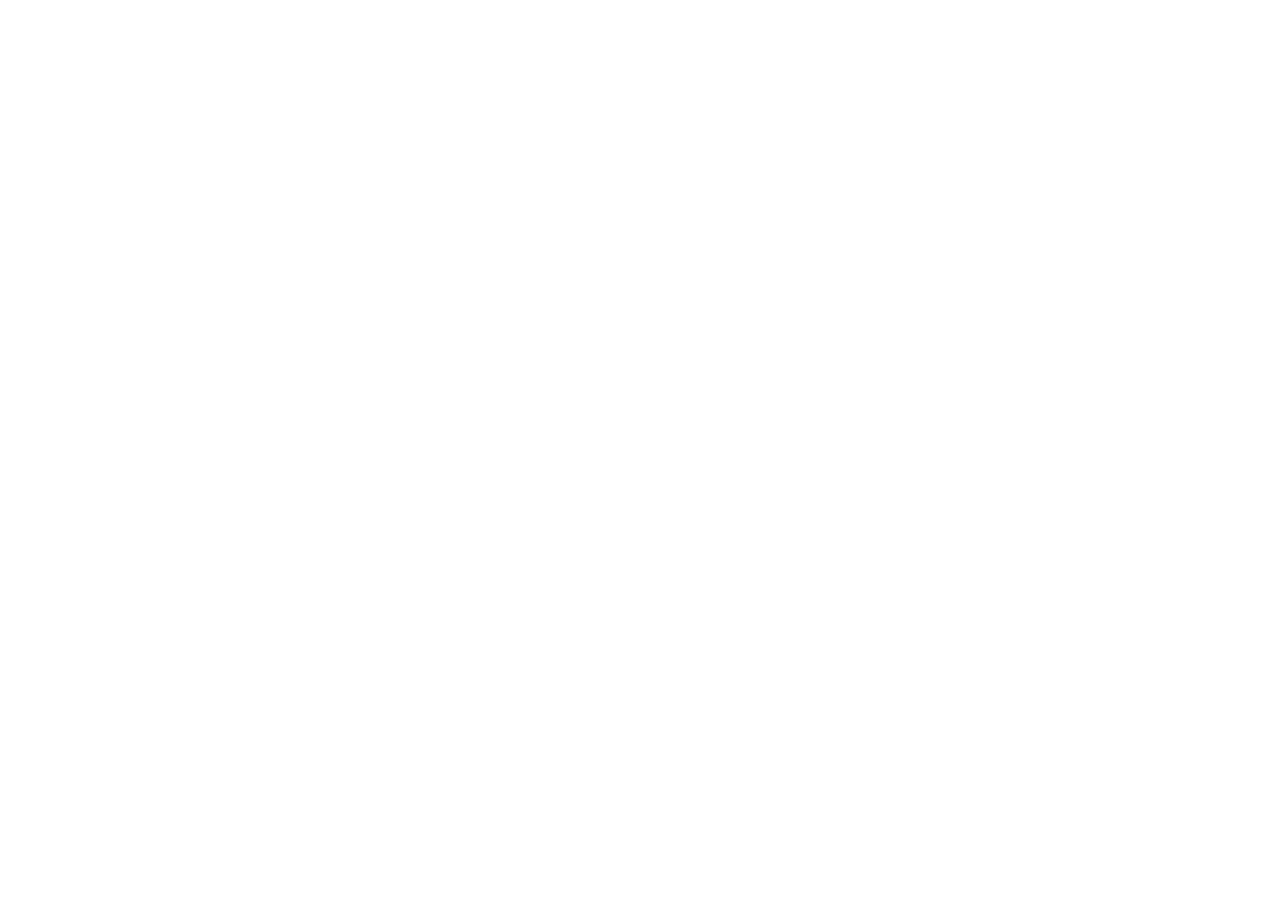
==== kontakta_oss.html @ 0cf553a2 "Html och css fixeringar." ====
<!DOCTYPE html>
<html lang="en">
<head>
    <meta charset="UTF-8">
    <meta name="viewport" content="width=device-width, initial-scale=1.0">
    <title>Document</title>
    <link rel="stylesheet" href="css/style.css">
</head>
<body>
    
</body>
</html>
---- css/style.css ----
* {
    padding: 0px;
    margin: 0px;
    box-sizing: border-box;
}

#grid_wrapper_main {
    display:grid;
    width: 100vw;
    height: 100vh;
    grid-template-columns: 1fr 2fr;
    grid-template-rows: 728px 1092px 243px;
    grid-template-areas: 
    "he he"
    "ma ma"
    "fo fo";
}

#grid_wrapper_nav {
    position: sticky;
    top: 0px;
    width: 100vw;
    height: 75px;
    grid-template-columns: 1fr 2fr;
    grid-template-rows: 75px;
    grid-template-areas: 
    "nlo nli";
}

.nav_logga {
    grid-area: nlo;
    background: salmon;
}

.nav_link {
    grid-area: nli;
    background: orange;
}

header {
    grid-area: he;
    background: green;
}

.inner_wrapper_main {
    grid-area: ma;
    background: blue;
    grid-template-columns: 1fr 1fr;
    grid-template-rows: 1fr 1fr;
    grid-template-areas: 
    "a1 a2"
    "a3 a4";
    padding: 50px;
}

#article_1 {
    grid-area: a1;
    background: green;
}

#article_2 {
    grid-area: a2;
    background: cyan;
}

#article_3 {
    grid-area: a3;
    background: yellow;
}

#article_4 {
    grid-area: a4;
    background: red;
}

footer {
    grid-area: fo;
    background: darkslategrey;
}
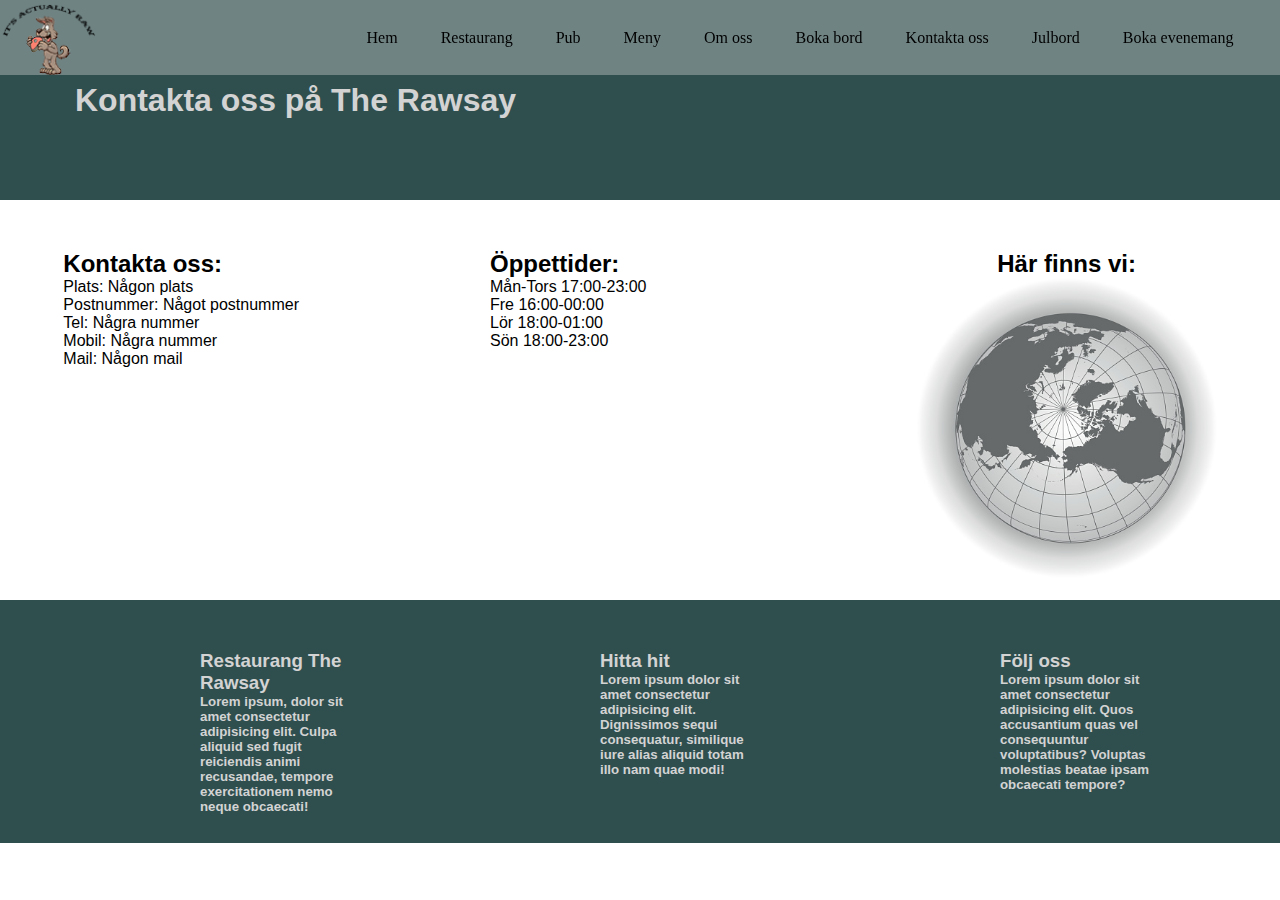
==== commit 10a75b29: "Gjort klart allting på sidan" ====
--- a/kontakta_oss.html
+++ b/kontakta_oss.html
@@ -8,5 +8,56 @@
 </head>
 <body>
     
+    <div id="grid_wrapper_nav">
+        <nav class="nav_logga"><img id="logga" src="img/logga_po_sidan.png" alt="Bild på logga"></nav>
+        <nav class="nav_link">
+            <ul id="link_list">
+                <li><a href="index.html">Hem</a></li>
+                <li><a href="no_signal.html">Restaurang</a></li>
+                <li><a href="no_signal.html">Pub</a></li>
+                <li><a href="meny.html">Meny</a></li>
+                <li><a href="no_signal.html">Om oss</a></li>
+                <li><a href="no_signal.html">Boka bord</a></li>
+                <li><a href="kontakta_oss.html">Kontakta oss</a></li>
+                <li><a href="no_signal.html">Julbord</a></li>
+                <li><a href="no_signal.html">Boka evenemang</a></li>
+            </ul>
+        </nav>
+    </div>
+
+    <div id="grid_wrapper_ko">
+        <header id="header_ko">
+            <h1 id="h1_ko">Kontakta oss på The Rawsay</h1>
+        </header>
+    
+        <main id="inner_wrapper_ko">
+            <article id="article01"><h2 id="h2_ko_ko">Kontakta oss:</h2>
+            <ul id="ko_ul_a1">
+                <li>Plats: Någon plats</li>
+                <li>Postnummer: Något postnummer</li>
+                <li>Tel: Några nummer</li>
+                <li>Mobil: Några nummer</li>
+                <li>Mail: Någon mail</li>
+            </ul>
+            </article>
+            <article id="article02"><h2 id="h2_ot_ko">Öppettider:</h2>
+            <ul id="ko_ul_a2">
+                <li>Mån-Tors 17:00-23:00</li>
+                <li>Fre 16:00-00:00</li>
+                <li>Lör 18:00-01:00</li>
+                <li>Sön 18:00-23:00</li>
+            </ul>
+            </article>
+            <article id="article03"><h2 id="h2_ka_ko">Här finns vi:</h2> <img id="bild_po_karta" src="img/bild_po_nordpolen.jpg" alt="Karta på Nordpolen"></article>
+        </main>
+
+        <footer id="footer_ko">
+            <article id="article1"><h3 id="article1_rtr">Restaurang The Rawsay</h3><h5>Lorem ipsum, dolor sit amet consectetur adipisicing elit. Culpa aliquid sed fugit reiciendis animi recusandae, tempore exercitationem nemo neque obcaecati!</h5></article>
+            <article id="article2"><h3 id="article2_hh">Hitta hit</h3><h5>Lorem ipsum dolor sit amet consectetur adipisicing elit. Dignissimos sequi consequatur, similique iure alias aliquid totam illo nam quae modi!</h5></article>
+            <article id="article3"><h3 id="article3_fo">Följ oss</h3><h5>Lorem ipsum dolor sit amet consectetur adipisicing elit. Quos accusantium quas vel consequuntur voluptatibus? Voluptas molestias beatae ipsam obcaecati tempore?</h5></article>
+        </footer>
+
+    </div>
+
 </body>
 </html>--- a/css/style.css
+++ b/css/style.css
@@ -1,3 +1,5 @@
+@import url('https://fonts.googleapis.com/css2?family=Lobster+Two&display=swap');
+
 * {
     padding: 0px;
     margin: 0px;
@@ -8,20 +10,21 @@
     display:grid;
     width: 100vw;
     height: 100vh;
-    grid-template-columns: 1fr 2fr;
+    grid-template-columns: 1fr;
     grid-template-rows: 728px 1092px 243px;
     grid-template-areas: 
-    "he he"
-    "ma ma"
-    "fo fo";
+    "he"
+    "ma"
+    "fo";
 }
 
 #grid_wrapper_nav {
-    position: sticky;
+    position: fixed;
+    display: grid;
     top: 0px;
     width: 100vw;
     height: 75px;
-    grid-template-columns: 1fr 2fr;
+    grid-template-columns: 1fr 3fr;
     grid-template-rows: 75px;
     grid-template-areas: 
     "nlo nli";
@@ -29,22 +32,82 @@
 
 .nav_logga {
     grid-area: nlo;
-    background: salmon;
+    background: lightgray;
+    background-color: rgba(211, 211, 211, 0.4);
+}
+
+#logga {
+    width: auto;
+    height: 75px;
 }
 
 .nav_link {
     grid-area: nli;
-    background: orange;
-}
-
-header {
+    background-color: rgba(211, 211, 211, 0.4);
+}
+
+#link_list {
+    display: flex;
+    list-style-type: none;
+    width: 100%;
+    height: 100%;
+    justify-content: space-around;
+    align-items: center;
+    padding: 25px;
+    font-family: 'Times New Roman', Times, serif;
+}
+
+a {
+    text-decoration: none;
+    color: black;
+}
+
+.header_main {
     grid-area: he;
     background: green;
+    display: flex;
+    justify-items: center;
+    justify-content: center;
+    align-items: center;
+    background-image: url("img/raw_meat.jpg");
+    text-align: center;
+    color: white;
+}
+
+img {
+    width: 100%;
+    height: auto;
+}
+
+#raw_meat_main {
+    width: 100%;
+    height: auto;
+}
+
+.text_over_img_main{
+    position: absolute;
+    top: 50%;
+    left: 50%;
+    transform: translate(-50%, -50%);
+}
+
+#h1_main_img {
+    font-family: 'Open Sans', 'Helvetica Neue', sans-serif;
+    font-size: 70px;
+    color: lightgray;
+}
+
+#h3_main_img {
+    position: relative;
+    top: 40px;
+    font-family: 'Open Sans', 'Helvetica Neue', sans-serif;
+    color: lightgray;
+    font-size: 25px;
 }
 
 .inner_wrapper_main {
     grid-area: ma;
-    background: blue;
+    background: white;
     grid-template-columns: 1fr 1fr;
     grid-template-rows: 1fr 1fr;
     grid-template-areas: 
@@ -55,25 +118,308 @@
 
 #article_1 {
     grid-area: a1;
-    background: green;
+    height: 350px;
+    width: 350px;
+    position: relative;
+    top: 100px;
+    left: 200px;
+    align-items: center;
+    justify-content: center;
+    text-align: center;
+    border: dotted lightgray;
+    font-family: Arial Narrow, sans-serif;
+}
+
+#article_1_ot {
+    font-family: 'Open Sans', 'Helvetica Neue', sans-serif;
 }
 
 #article_2 {
     grid-area: a2;
-    background: cyan;
+    height: 300px;
+    width: 350px;
+    position: relative;
+    top: -100px;
+    left: 742px;
+    border: dotted lightgray;
+    text-align: center;
+    font-family: Arial Narrow, sans-serif;
+}
+
+#article_2_oo {
+    font-family: 'Open Sans', 'Helvetica Neue', sans-serif;
 }
 
 #article_3 {
     grid-area: a3;
-    background: yellow;
+    height: 300px;
+    width: 350px;
+    position: relative;
+    top: 0px;
+    left: 150px;
+    border: dotted lightgray;
+    text-align: center;
+    font-family: Arial Narrow, sans-serif;
+}
+
+#article_3_liok {
+    font-family: 'Open Sans', 'Helvetica Neue', sans-serif;
 }
 
 #article_4 {
     grid-area: a4;
-    background: red;
+    height: 325px;
+    width: 300px;
+    position: relative;
+    top: -250px;
+    left: 800px;
+    border: dotted lightgray;
+    text-align: center;
+    font-family: Arial Narrow, sans-serif;
+}
+
+#article_4_kih {
+    font-family: 'Open Sans', 'Helvetica Neue', sans-serif;
+}
+
+#kocken_i_huset {
+    width: 100%;
+    height: 91%;
 }
 
 footer {
     grid-area: fo;
     background: darkslategrey;
+}
+
+#article1 {
+    height: 100px;
+    width: 150px;
+    position: relative;
+    left: 200px;
+    top: 50px;
+    color: lightgray;
+    font-family: Arial Narrow, sans-serif;
+}
+
+#article1_rtr {
+    font-family: 'Open Sans', 'Helvetica Neue', sans-serif;
+}
+
+#article2 {
+    height: 100px;
+    width: 150px;
+    position: relative;
+    left: 600px;
+    top: -50px;
+    color: lightgray;
+    font-family: Arial Narrow, sans-serif;
+}
+
+#article2_hh {
+    font-family: 'Open Sans', 'Helvetica Neue', sans-serif;
+}
+
+#article3 {
+    height: 100px;
+    width: 150px;
+    position: relative;
+    left: 1000px;
+    top: -150px;
+    color: lightgray;
+    font-family: Arial Narrow, sans-serif;
+}
+
+#article3_fo {
+    font-family: 'Open Sans', 'Helvetica Neue', sans-serif;
+}
+
+#no_signal {
+    font-size: 150px;
+    text-align: center;
+}
+
+.grid_wrapper_meny {
+    display: grid;
+    width: 100vw;
+    height: 100vh;
+    grid-template-columns: 1fr;
+    grid-template-rows: 200px 1000px 243px;
+    grid-template-areas: 
+    "heme"
+    "mame"
+    "fome";
+}
+
+#header_meny {
+    grid-area: heme;
+    display: flex;
+    text-align: center;
+    justify-content: center;
+    align-items: center;
+}
+
+#h1_meny {
+    font-family: 'Lobster Two', cursive;
+}
+
+.inner_wrapper_meny {
+    grid-area: mame;
+    display: flex;
+    justify-items: center;
+    justify-content: center;
+    align-items: center;
+    text-align: center;
+    grid-template-columns: 1fr;
+    grid-template-rows: 1fr 1fr 1fr 1fr;
+    grid-template-areas: 
+    "a1me" 
+    "a2me"
+    "a3me"
+    "a4me";
+    padding: 100px;
+}
+
+.h2_article_meny {
+    font-family: 'Lobster Two', cursive;
+}
+
+.article_meny_ul {
+    font-family: 'Lobster Two', cursive;
+    position: relative;
+    top: 10px;
+    left: -150px;
+    list-style-type: none;
+}
+
+.article_ul_pris {
+    font-family: 'Lobster Two', cursive;
+    position: relative;
+    top: -130px;
+    left: 150px;
+    list-style-type: none;
+}
+
+#article001 {
+    grid-area: a1me;
+    text-align: center;
+    padding: 15px;
+    height: 250px;
+}
+
+#article002 {
+    grid-area: a2me;
+    text-align: center;
+    padding: 15px;
+    height: 250px;
+}
+
+#article003 {
+    grid-area: a3me;
+    text-align: center;
+    padding: 15px;
+    height: 250px;
+}
+
+#article004 {
+    grid-area: a4me;
+    text-align: center;
+    padding: 15px;
+    height: 250px;
+}
+
+#footer_meny {
+    grid-area: fome;
+    background: darkslategray;
+}
+
+#grid_wrapper_ko {
+    display: grid;
+    width: 100vw;
+    height: 100vh;
+    grid-template-columns: 1fr;
+    grid-template-rows: 200px 400px 243px;
+    grid-template-areas: 
+    "heko"
+    "mako"
+    "foko";
+}
+
+#header_ko {
+    grid-area: heko;
+    display: flex;
+    background: darkslategray;
+    align-items: center;
+    padding: 75px;
+}
+
+#h1_ko {
+    color: lightgray;
+    font-family: 'Open Sans', 'Helvetica Neue', sans-serif;
+}
+
+#inner_wrapper_ko {
+    grid-area: mako;
+    display: flex;
+    width: 100vw;
+    height: 400px;
+    grid-template-columns: 1fr 1fr 1fr;
+    grid-template-rows: 1fr;
+    grid-template-areas: 
+    "a1ko"
+    "a2ko"
+    "a3ko";
+    justify-content: space-around;
+    align-items: center;
+}
+
+#article01 {
+    grid-area: a1ko;
+    height: 300px;
+    width: 300px;
+}
+
+#h2_ko_ko {
+    font-family: 'Open Sans', 'Helvetica Neue', sans-serif;
+}
+
+#ko_ul_a1 {
+    list-style-type: none;
+    font-family: 'Open Sans', 'Helvetica Neue', sans-serif;
+}
+
+#article02 {
+    grid-area: a2ko;
+    height: 300px;
+    width: 300px;
+}
+
+#h2_ot_ko {
+    font-family: 'Open Sans', 'Helvetica Neue', sans-serif;
+}
+
+#ko_ul_a2 {
+    list-style-type: none;
+    font-family: 'Open Sans', 'Helvetica Neue', sans-serif;
+}
+
+#article03 {
+    grid-area: a3ko;
+    height: 300px;
+    width: 300px;
+    text-align: center;
+}
+
+#h2_ka_ko {
+    font-family: 'Open Sans', 'Helvetica Neue', sans-serif;
+}
+
+#bild_po_karta {
+    width: 100%;
+    height: auto;
+}
+
+#footer_ko {
+    grid-area: foko;
+    background: darkslategray;
 }